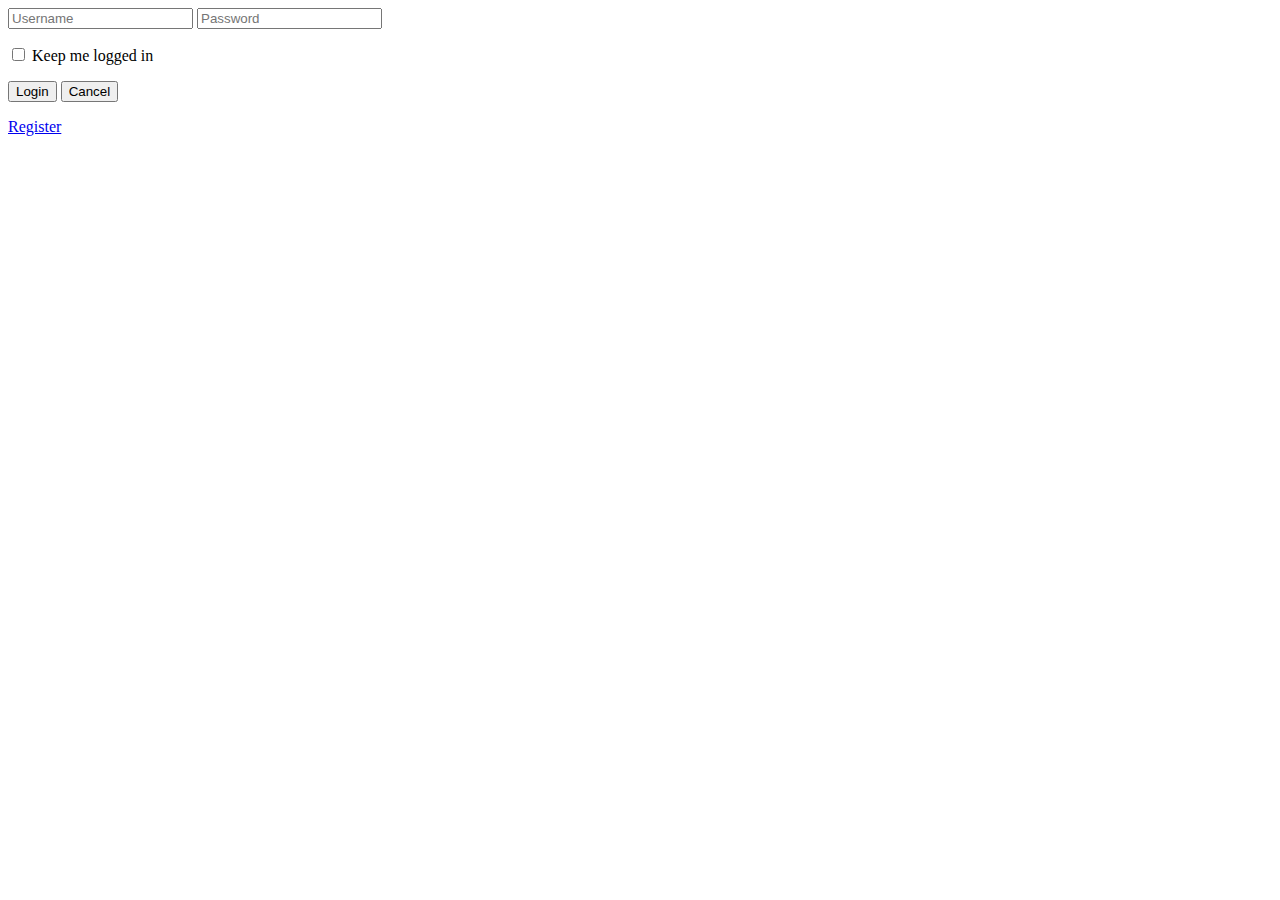
==== loginPage.html @ 74cb5091 "Login Page" ====
<!doctype html>
<html>

 <meta charset="utf-8" />
 
 <link rel="stylesheet" href="login2.css" type="text/css" />
 <!--link rel="stylesheet" href="login2b.css" type="text/css" /-->
 <!--[if lt IE 9]>
 <script src="html5.js"></script>
 <![endif]-->

<head>
<title>
    Login
</title>
</head>
<body>

<form name="login">
    <input type="text" name="userid" placeholder = "Username"/>
    <input type="password" name="pswrd" placeholder = "Password"/>
        <p class = "keeplogin">
            <input type = "checkbox" name = "loginkeeping" id = "loginkeeping" value = "loginkeeping" />
            <label for = "loginkeeping">Keep me logged in</label>
        </p>
        <input type="button" onclick="check(this.form)" value="Login" />
        <input type="reset" value="Cancel"/>
        <p class="change_link">
                            
        <a href="#toregister" class="to_register">Register</a>
        </p>
</form>

<script language="javascript">
function check(form)/*function to check userid & password*/
{
/*the following code checkes whether the entered userid and password are matching*/
if(form.userid.value == "admin" && form.pswrd.value == "admin")
{
window.open('cdChris12.servebeer.com')/*opens the target page while Id & password matches*/
}
else
{
alert("Error Password or Username")/*displays error message*/
}
}
</script>
</body>
</html>
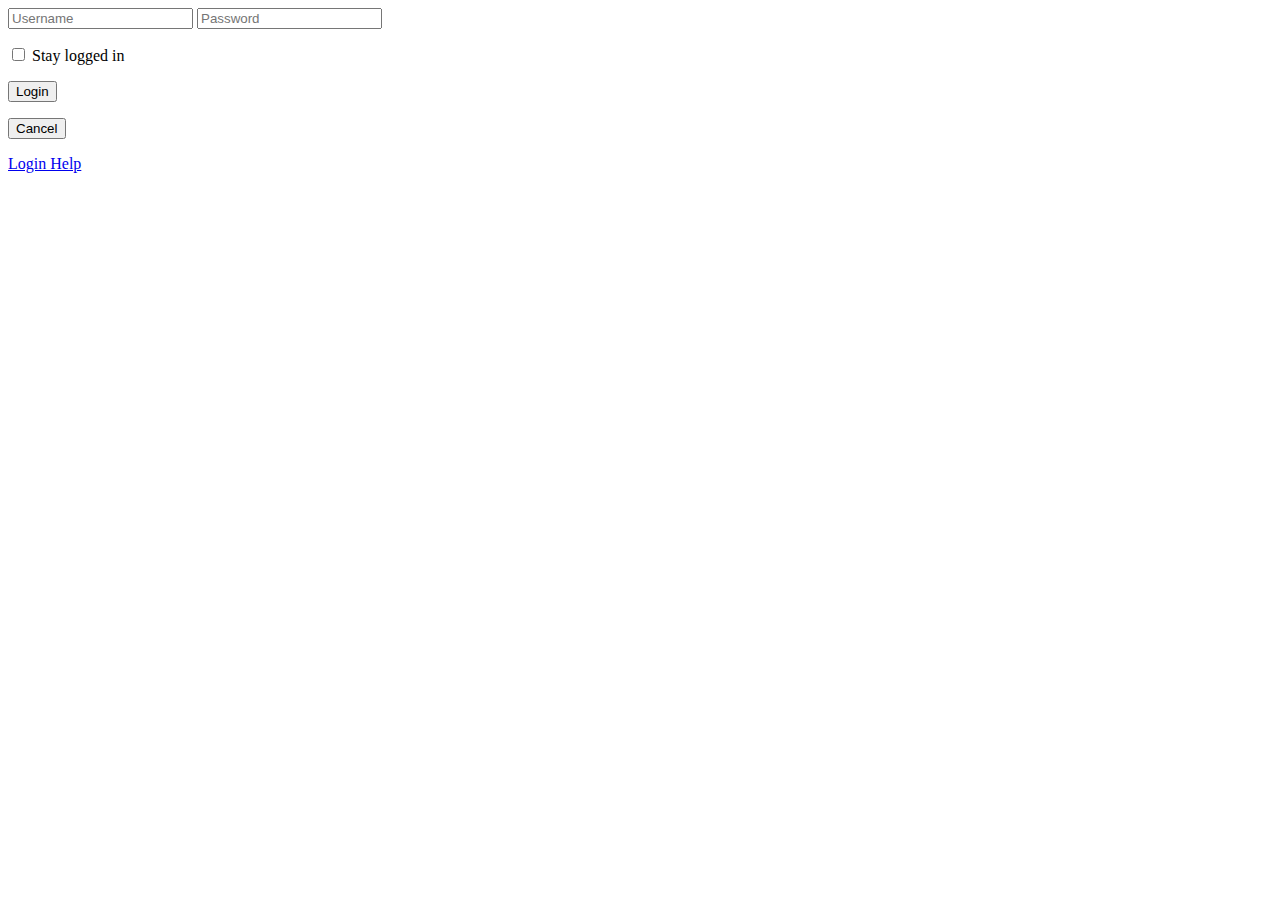
==== commit c20cb261: "Changes" ====
--- a/loginPage.html
+++ b/loginPage.html
@@ -15,29 +15,38 @@
 </title>
 </head>
 <body>
-
-<form name="login">
-    <input type="text" name="userid" placeholder = "Username"/>
-    <input type="password" name="pswrd" placeholder = "Password"/>
-        <p class = "keeplogin">
-            <input type = "checkbox" name = "loginkeeping" id = "loginkeeping" value = "loginkeeping" />
-            <label for = "loginkeeping">Keep me logged in</label>
-        </p>
-        <input type="button" onclick="check(this.form)" value="Login" />
-        <input type="reset" value="Cancel"/>
-        <p class="change_link">
+    <div id = "containerLogin">
+        <a class = "hiddenanchor" id = "toregister"> </a>
+        <a class = "hidenanchor" id = "tologin"></a>
+        <div id = "wrapper">
+            <div id = "login" class = "animate form">
+                <form autocomplete = "on">
+                    <input type="text" name="userid" placeholder = "Username"/>
+                    <input type="password" name="pswrd" placeholder = "Password"/>
+                    <p class = "keeplogin">
+                        <input type = "checkbox" name = "loginkeeping" id = "loginkeeping" value = "loginkeeping" />
+                        <label for = "loginkeeping">Stay logged in</label>
+                    </p>
+                    <p class = "login button">
+                        <input type="button" onclick="check(this.form)" value="Login" />
+                    </p>
+                    <p>
+                        <input type="reset" value="Cancel"/>
+                    <p class="change_link">
                             
-        <a href="#toregister" class="to_register">Register</a>
-        </p>
-</form>
-
+                        <a href="#forgotPassword" class="to_register">Login Help</a>
+                    </p>
+                </form>
+            </div>
+        </div>
+    </div>
 <script language="javascript">
 function check(form)/*function to check userid & password*/
 {
 /*the following code checkes whether the entered userid and password are matching*/
 if(form.userid.value == "admin" && form.pswrd.value == "admin")
 {
-window.open('cdChris12.servebeer.com')/*opens the target page while Id & password matches*/
+window.open('index.html')/*opens the target page while Id & password matches*/
 }
 else
 {
